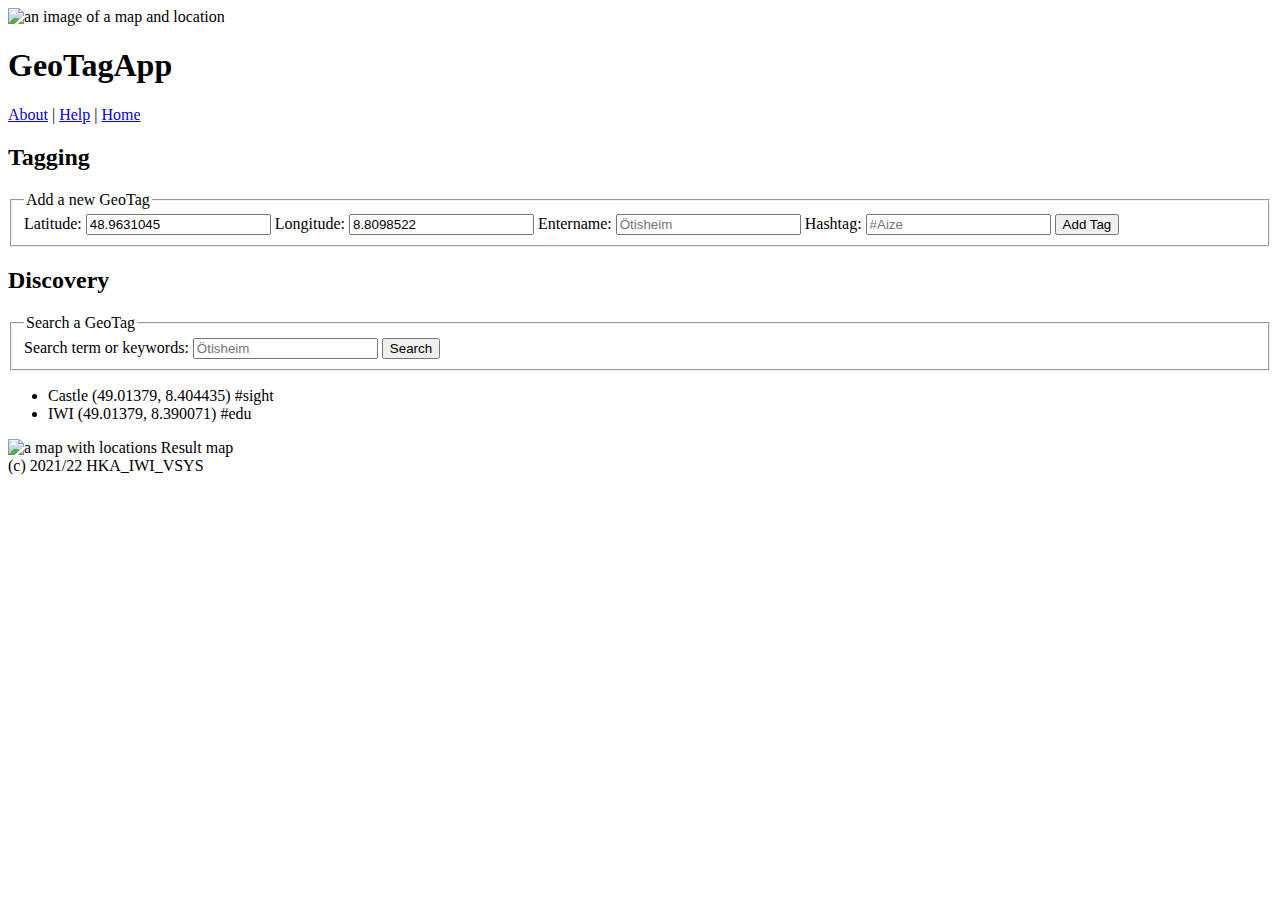
==== Aufgabe1/gta_v1/public/index.html @ dc5caabc "Name in Entername" ====
<!DOCTYPE html>

<!-- File origin: VS1LAB A1a -->

<html lang="en">

<head>
    <meta charset="UTF-8">
    <meta name="viewport" content="width=device-width, initial-scale=1.0">
    <title>GeoTagApp</title>
    <link rel="stylesheet" href="./stylesheets/style.css" />
    <meta name="viewport" content="width=device-width, initial-scale=1.0">
</head>

<body>
    <header class="header">
        <img src="./images/location.png" class="header__image" alt="an image of a map and location">
        <h1 class="header__title">GeoTagApp</h1>
        <nav class="header__navigation">
            <a href="#">About</a> | <a href="#">Help</a> | <a href="/">Home</a>
        </nav>
    </header>

    <main class="main">
        <section class="main__tagging tagging">
            <h2>Tagging</h2>

            <!-- ############### VS1Lab 1a Form 1 Start -->
            <form id="tag-form" action="/tagging" method="post">
                <fieldset>
                    <legend>Add a new GeoTag</legend>
                    <label for="latitude">
                        Latitude:
                        <input id="tag-latitude" type="number" name="tag-latitude" value="48.9631045"
                            readonly="readonly" input>
                    </label>
                    <label>
                        Longitude:
                        <input id="tag-longitude" type="number" name="tag-longitude" value="8.8098522"
                            readonly="readonly" input>
                    </label>

                    <label>
                        Entername:
                        <input id="tag-name" type="text" name="tag-name" placeholder="Ötisheim" maxlength="10" required>
                    </label>

                    <label>
                        Hashtag:
                        <input id="tag-hashtag" type="text" name="tag-hashtag" placeholder="#Aize" maxlength="11"
                            pattern="#{1}.{0,10}">
                    </label>

                    <label>
                        <input id="tag-submit" type="submit" name="tag-submit" value="Add Tag" input>
                    </label>
                </fieldset>
                <!-- ... your code here ... -->

            </form>
            <!-- ############### VS1Lab 1a Form 1 End -->

        </section>

        <section class="main__discovery discovery">
            <h2 class="discovery__title">Discovery</h2>

            <!-- ############### VS1Lab 1a Form 2 Start -->
            <form class="discovery__search" id="discoveryFilterForm" action="/discovery" method="post">

                <fieldset>
                    <legend> Search a GeoTag</legend>
                    <label>
                        Search term or keywords:
                        <input id="discoverySearch" type="search" name="discoverySearch" placeholder="Ötisheim">
                    </label>

                    <label>
                        <input id="discoveryHiddenLatitude" type="hidden" name="discoveryHiddenLatitude">
                    </label>

                    <label>
                        <input id="discoveryHiddenLongitude" type="hidden" name="discoveryHiddenLongitude">
                    </label>

                    <label>
                        <input id="discoverySubmit" type="submit" name="tag-submit" value="Search" input>
                    </label>
                </fieldset>
                <!-- ... your code here ... -->

            </form>
            <!-- ############### VS1Lab 1a Form 2 End -->

            <div class="discovery__wrapper">
                <div class="discovery__taglist">
                    <ul class="discovery__results" id="discoveryResults">
                        <li>Castle (49.01379, 8.404435) #sight</li>
                        <li>IWI (49.01379, 8.390071) #edu</li>
                    </ul>
                </div>

                <div class="discovery__map">
                    <img src="./images/mapview.jpg" alt="a map with locations" id="mapView" />
                    <span>Result map</span>
                </div>
            </div>
        </section>

    </main>

    <footer class="footer">
        <span>(c) 2021/22 HKA_IWI_VSYS</span>
    </footer>
</body>

</html>
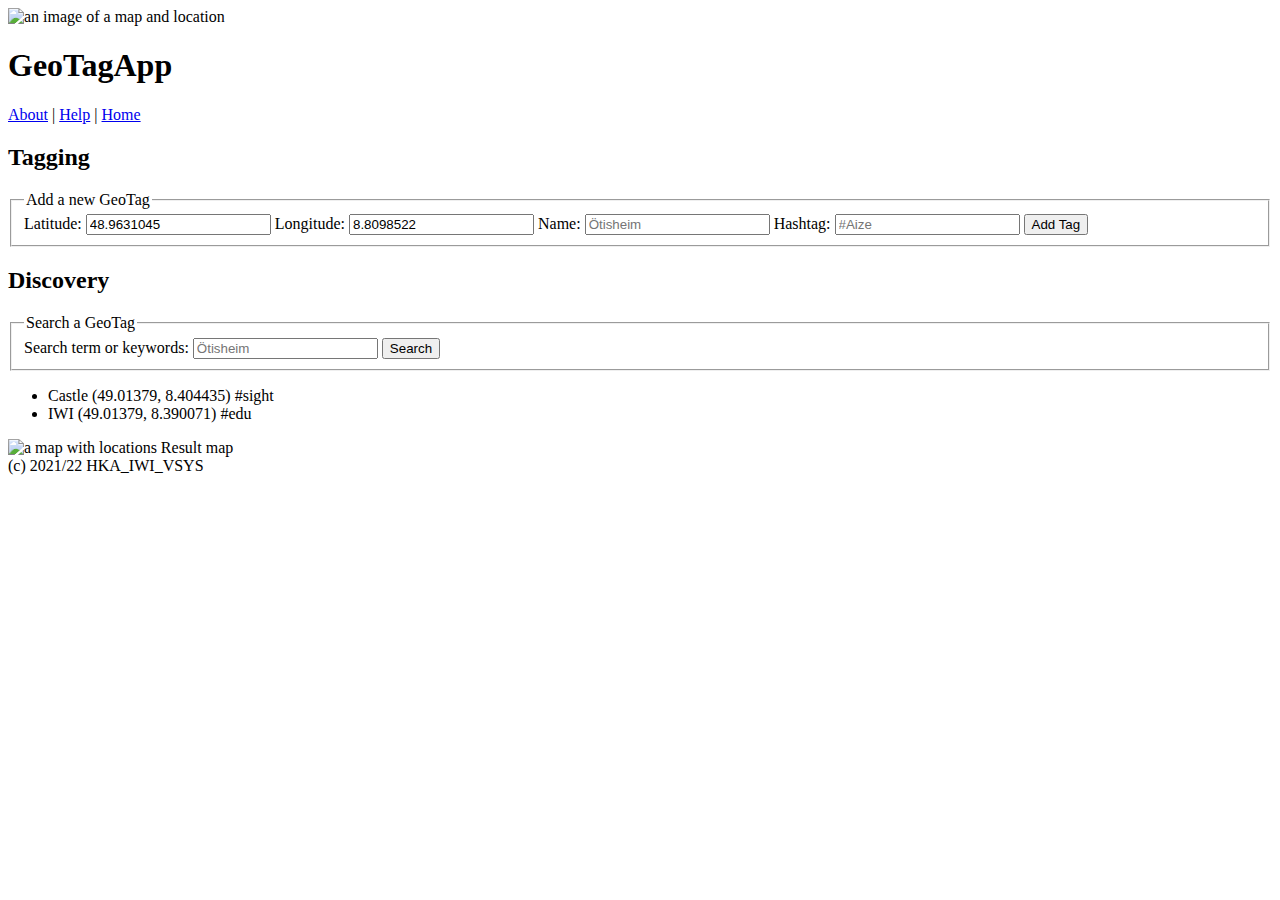
==== commit 8f7951a0: "Edit: Entername in Name" ====
--- a/Aufgabe1/gta_v1/public/index.html
+++ b/Aufgabe1/gta_v1/public/index.html
@@ -41,7 +41,7 @@
                     </label>
 
                     <label>
-                        Entername:
+                        Name:
                         <input id="tag-name" type="text" name="tag-name" placeholder="Ötisheim" maxlength="10" required>
                     </label>
 
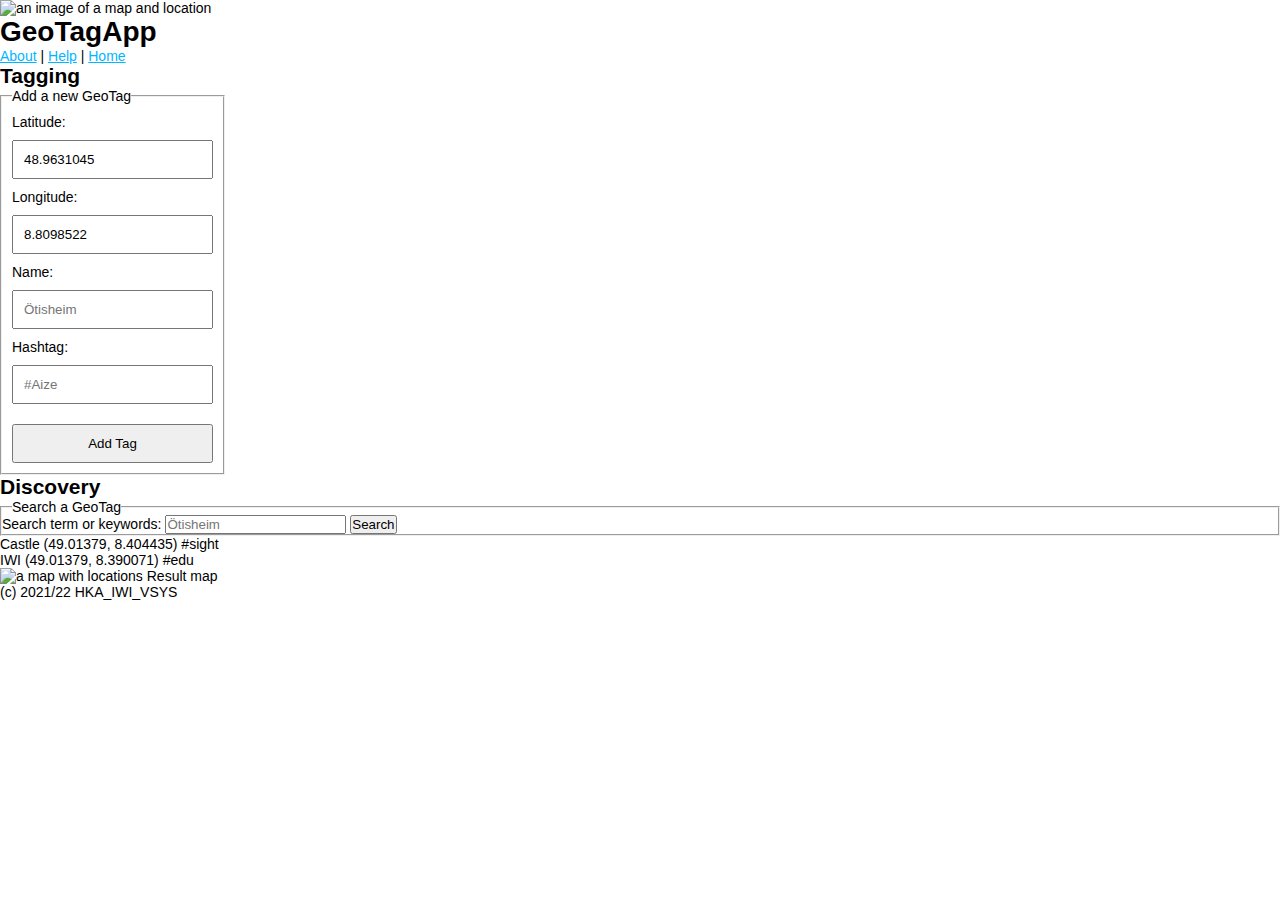
==== commit 7c5436b0: "Added initial imnplementation of tagging widget" ====
--- a/Aufgabe1/gta_v1/public/index.html
+++ b/Aufgabe1/gta_v1/public/index.html
@@ -27,31 +27,31 @@
 
             <!-- ############### VS1Lab 1a Form 1 Start -->
             <form id="tag-form" action="/tagging" method="post">
-                <fieldset>
+                <fieldset id="tag-fieldset">
                     <legend>Add a new GeoTag</legend>
-                    <label for="latitude">
+                    <label class="input-tag">
                         Latitude:
                         <input id="tag-latitude" type="number" name="tag-latitude" value="48.9631045"
                             readonly="readonly" input>
                     </label>
-                    <label>
+                    <label class="input-tag">
                         Longitude:
                         <input id="tag-longitude" type="number" name="tag-longitude" value="8.8098522"
                             readonly="readonly" input>
-                    </label>
+                    </label class="input-tag">
 
-                    <label>
+                    <label class="input-tag">
                         Name:
                         <input id="tag-name" type="text" name="tag-name" placeholder="Ötisheim" maxlength="10" required>
                     </label>
 
-                    <label>
+                    <label class="input-tag">
                         Hashtag:
                         <input id="tag-hashtag" type="text" name="tag-hashtag" placeholder="#Aize" maxlength="11"
                             pattern="#{1}.{0,10}">
                     </label>
 
-                    <label>
+                    <label class="input-tag">
                         <input id="tag-submit" type="submit" name="tag-submit" value="Add Tag" input>
                     </label>
                 </fieldset>
--- a/Aufgabe1/gta_v1/public/stylesheets/style.css
+++ b/Aufgabe1/gta_v1/public/stylesheets/style.css
@@ -0,0 +1,170 @@
+/*
+  File origin: VS1LAB A1b  
+
+  CSS style is BEM. Classes used for CSS, IDs for JavaScript querying (future use).
+  CSS variables used for clarity and themability (e.g. through SSR). 
+  Inherited box sizing used for ease of including 3rd party content-box components.
+*/
+
+/* Global styling */
+
+html {
+  box-sizing: border-box;
+}
+
+* {
+  margin: 0;
+  padding: 0;
+
+  /* This approach prevents issues with 3rd party content-box components */
+  box-sizing: inherit;
+}
+
+
+/* Variables (example: see declaration for "a" below) */
+
+:root {
+  --link-color: #00B7FF;
+  --background-color: #efefef;
+  --border-color: #cdcdcd;
+  --gray-color: #666;
+}
+
+
+/* HTML element styles */
+
+body {
+  font: 14px "Lucida Grande", Helvetica, Arial, sans-serif;
+  display: flex;
+  flex-direction: column;
+  min-height: 100vh;
+}
+
+a {
+  color: var(--link-color);
+}
+
+/* ### TODO ### Styles for other HTML elements */
+
+/* ... your code here ... */
+
+
+/* Grid styles (no changes required) */
+
+.row {
+  width: 100%;
+  display: flex;
+  justify-content: space-between;
+  flex: 1;
+}
+
+.col-1 {
+  width: calc(8.33% - 1rem);
+}
+
+.col-2 {
+  width: calc(16.66% - 1rem);
+}
+
+.col-3 {
+  width: calc(25% - 1rem);
+}
+
+.col-4 {
+  width: calc(33.33% - 1rem);
+}
+
+.col-5 {
+  width: calc(41.66% - 1rem);
+}
+
+.col-6 {
+  width: calc(50% - 1rem);
+}
+
+.col-7 {
+  width: calc(58.33% - 1rem);
+}
+
+.col-8 {
+  width: calc(66.66% - 1rem);
+}
+
+.col-9 {
+  width: calc(75% - 1rem);
+}
+
+.col-10 {
+  width: calc(83.33% - 1rem);
+}
+
+.col-11 {
+  width: calc(91.66% - 1rem);
+}
+
+.col-12 {
+  width: calc(100% - 1rem);
+}
+
+
+/* ### TODO ### Styles for Header Component */
+
+/* ... your code here ... */
+
+
+/* ### TODO ### Styles for Main Component */
+
+/* ... your code here ... */
+
+
+/* ### TODO ### Styles for Tagging component */
+
+/* ... your code here ... */
+
+#tag-form {
+  display: flex;
+}
+
+#tag-form #tag-fieldset {
+  display: flex;
+  flex-direction: column;
+  flex-grow: 0;
+  justify-content: center;
+  padding-top: 10px;
+}
+
+#tag-form #tag-fieldset input {
+  display: flex;
+  flex-basis: 100%;
+  margin: 10px 0px;
+  padding: 10px;
+}
+
+#tag-form .input-tag {
+  margin: 0px 10px;
+}
+
+#tag-submit {
+  width: 100%;
+  padding: 0px;
+}
+
+
+legend {
+  margin-left: 10px;
+}
+
+
+/* ### TODO ### Styles for Discovery component */
+
+/* ... your code here ... */
+
+
+/* ### TODO ### Styles for Footer Component */
+
+/* ... your code here ... */
+
+
+/* ### TODO ### Media Queries */
+
+/* ... your code here ... */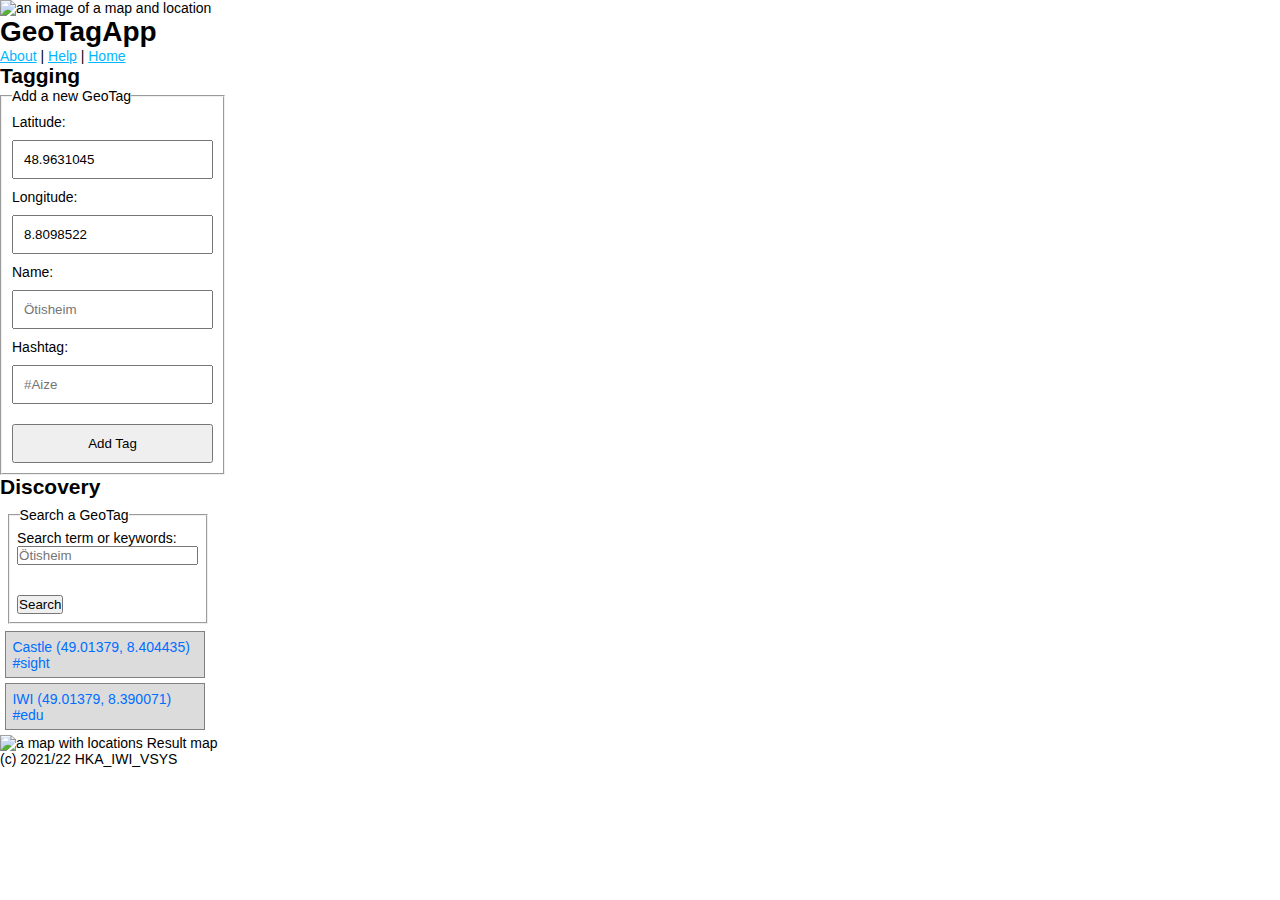
==== commit 17717c7b: "added div to discoverySearch" ====
--- a/Aufgabe1/gta_v1/public/index.html
+++ b/Aufgabe1/gta_v1/public/index.html
@@ -68,10 +68,10 @@
             <!-- ############### VS1Lab 1a Form 2 Start -->
             <form class="discovery__search" id="discoveryFilterForm" action="/discovery" method="post">
 
-                <fieldset>
+                <fieldset id="discoveryFieldset">
                     <legend> Search a GeoTag</legend>
                     <label>
-                        Search term or keywords:
+                        <div>Search term or keywords:</div>
                         <input id="discoverySearch" type="search" name="discoverySearch" placeholder="Ötisheim">
                     </label>
 
--- a/Aufgabe1/gta_v1/public/stylesheets/style.css
+++ b/Aufgabe1/gta_v1/public/stylesheets/style.css
@@ -159,6 +159,47 @@
 
 /* ... your code here ... */
 
+#discoveryTitle {
+  padding: 0.2vmax;
+  margin: 5px;
+}
+
+#discoveryFilterForm {
+  display: flex;
+  padding: 0.2vmax;
+  margin: 5px;
+}
+
+#discoveryFilterForm #discoveryFieldset label {
+  display: flex;
+  flex-flow: column wrap;
+  padding: 0.2vmax;
+  align-items: start;
+  margin: 5px;
+
+}
+
+#discoveryResults > :nth-child(n) {
+  
+  display: flex;
+  
+  color: rgb(0, 110, 255);
+  background-color: gainsboro;
+  border-width:1px;
+  border-style:solid;
+  border-color: gray;
+  margin: 5px;
+  max-width: 200px;
+  padding: 0.5vmax;
+  
+  
+  
+  }
+ 
+ 
+  
+  
+
 
 /* ### TODO ### Styles for Footer Component */
 
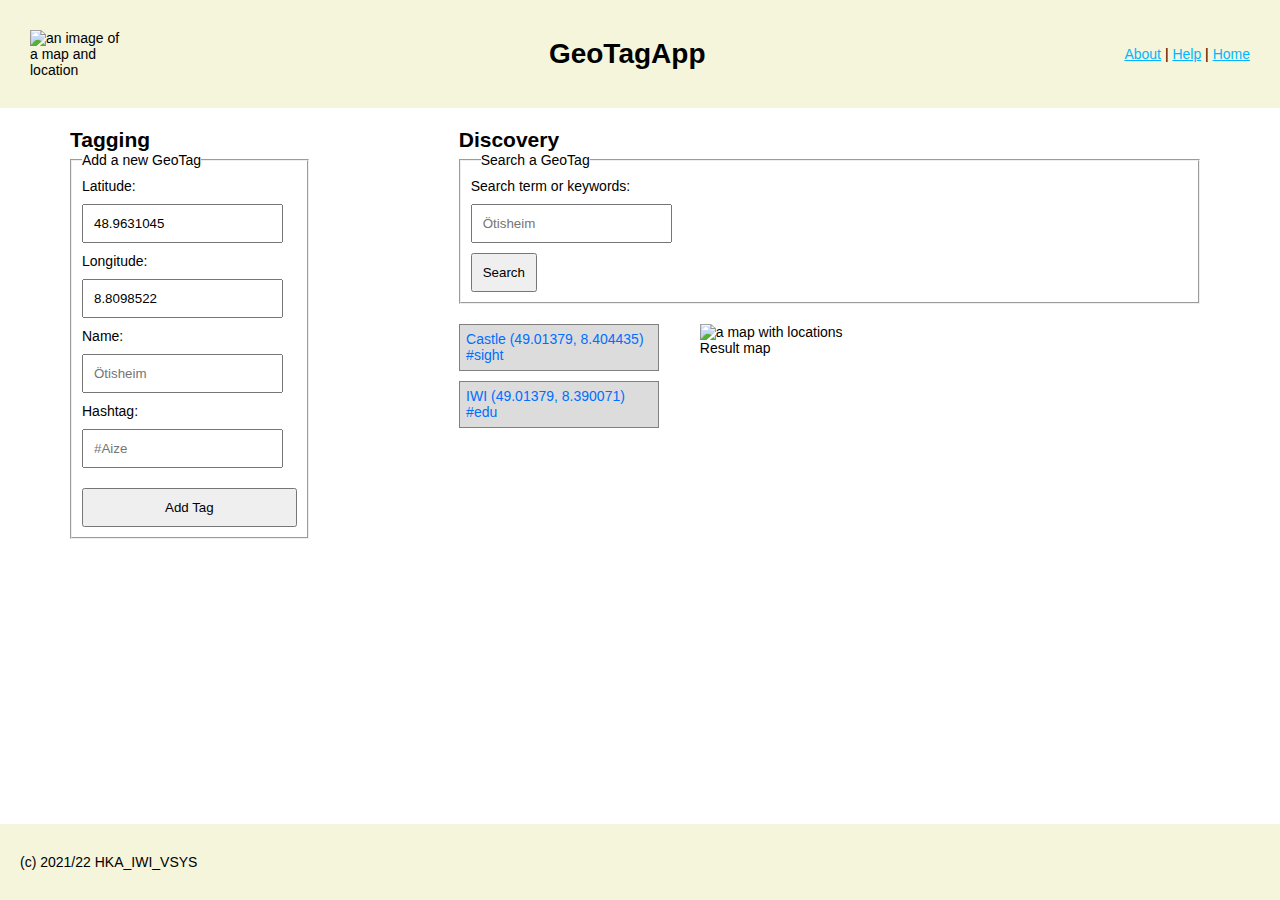
==== commit a934b7eb: "Added initial implementation of total layouting" ====
--- a/Aufgabe1/gta_v1/public/index.html
+++ b/Aufgabe1/gta_v1/public/index.html
@@ -21,10 +21,9 @@
         </nav>
     </header>
 
-    <main class="main">
-        <section class="main__tagging tagging">
+    <main class="main row">
+        <section class="main__tagging tagging col-3">
             <h2>Tagging</h2>
-
             <!-- ############### VS1Lab 1a Form 1 Start -->
             <form id="tag-form" action="/tagging" method="post">
                 <fieldset id="tag-fieldset">
@@ -62,7 +61,7 @@
 
         </section>
 
-        <section class="main__discovery discovery">
+        <section class="main__discovery discovery col-9">
             <h2 class="discovery__title">Discovery</h2>
 
             <!-- ############### VS1Lab 1a Form 2 Start -->
@@ -93,14 +92,14 @@
             <!-- ############### VS1Lab 1a Form 2 End -->
 
             <div class="discovery__wrapper">
-                <div class="discovery__taglist">
+                <div class="discovery__taglist col-4">
                     <ul class="discovery__results" id="discoveryResults">
                         <li>Castle (49.01379, 8.404435) #sight</li>
                         <li>IWI (49.01379, 8.390071) #edu</li>
                     </ul>
                 </div>
 
-                <div class="discovery__map">
+                <div class="discovery__map col-8">
                     <img src="./images/mapview.jpg" alt="a map with locations" id="mapView" />
                     <span>Result map</span>
                 </div>
--- a/Aufgabe1/gta_v1/public/stylesheets/style.css
+++ b/Aufgabe1/gta_v1/public/stylesheets/style.css
@@ -30,7 +30,6 @@
   --gray-color: #666;
 }
 
-
 /* HTML element styles */
 
 body {
@@ -107,7 +106,22 @@
 }
 
 
+
 /* ### TODO ### Styles for Header Component */
+.header__image {
+  max-width: 100px;
+}
+
+header {
+  background-color: beige;
+  display: flex;
+  padding: 30px;
+
+  justify-content: space-between;
+  flex-direction: row;
+  align-items: center;
+
+}
 
 /* ... your code here ... */
 
@@ -122,7 +136,14 @@
 /* ... your code here ... */
 
 #tag-form {
-  display: flex;
+  display: block;
+  margin: 0px;
+}
+
+.main__tagging {
+  display: flex;
+  flex-direction: column;
+  margin: 0px 100px 0px 50px;
 }
 
 #tag-form #tag-fieldset {
@@ -159,53 +180,88 @@
 
 /* ... your code here ... */
 
-#discoveryTitle {
-  padding: 0.2vmax;
-  margin: 5px;
-}
-
-#discoveryFilterForm {
-  display: flex;
-  padding: 0.2vmax;
-  margin: 5px;
-}
-
-#discoveryFilterForm #discoveryFieldset label {
-  display: flex;
-  flex-flow: column wrap;
-  padding: 0.2vmax;
-  align-items: start;
-  margin: 5px;
-
-}
-
-#discoveryResults > :nth-child(n) {
-  
-  display: flex;
-  
+#discoveryFieldset {
+  display: flex;
+  flex-direction: column;
+  padding: 10px;
+  margin: 0px;
+}
+
+#discoveryFieldset input {
+  display: flex;
+  flex-basis: 100%;
+  padding: 10px;
+  margin-top: 10px;
+}
+
+#discoveryResults> :nth-child(n) {
+
+  display: flex;
+
   color: rgb(0, 110, 255);
   background-color: gainsboro;
-  border-width:1px;
-  border-style:solid;
+  border-width: 1px;
+  border-style: solid;
   border-color: gray;
-  margin: 5px;
+  margin-bottom: 10px;
   max-width: 200px;
   padding: 0.5vmax;
-  
-  
-  
+}
+
+.main__discovery {
+  margin: 0px 100px 0px 50px;
+}
+
+/* ### TODO ### Styles for Footer Component */
+footer {
+  background-color: beige;
+  display: flex;
+
+  padding-top: 30px;
+  padding-bottom: 30px;
+  padding-left: 20px;
+
+  justify-content: flex-start;
+  flex-direction: row;
+  align-items: center;
+}
+
+/* ... your code here ... */
+
+.discovery__wrapper {
+  display: flex;
+  margin-top: 20px;
+  gap: 10px;
+}
+
+main {
+  margin: 20px;
+}
+
+.discovery__map span {
+  display: block;
+}
+
+/* ### TODO ### Media Queries */
+
+@media only screen and (max-width: 1000px) {
+
+  main {
+    flex-wrap: wrap;
+    flex-shrink: 1;
   }
- 
- 
-  
-  
-
-
-/* ### TODO ### Styles for Footer Component */
-
-/* ... your code here ... */
-
-
-/* ### TODO ### Media Queries */
+
+  .discovery__wrapper {
+    flex-direction: column;
+  }
+
+  .main__tagging {
+    display: flex;
+    flex-direction: column;
+    flex-basis: 100%;
+  }
+}
+
+
 
 /* ... your code here ... */